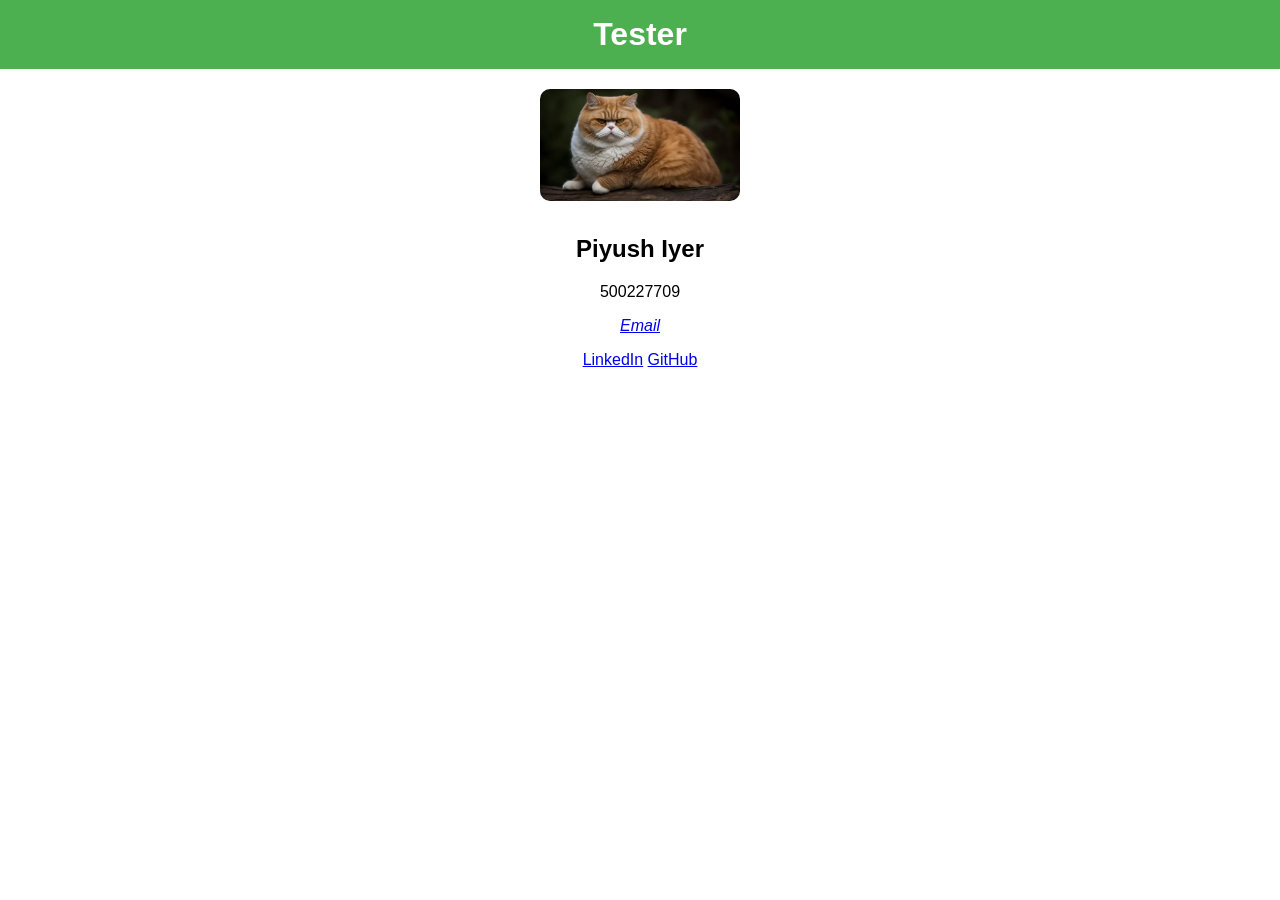
==== site/pages/member4.html @ 656538b4 "Added website files" ====
<!DOCTYPE html>
<html lang="en">
<head>
    <meta charset="UTF-8">
    <meta name="viewport" content="width=device-width, initial-scale=1.0">
    <title>Piyush Iyer</title>
    <link rel="stylesheet" href="../css/styles.css">
</head>
<body>
    <header>
        <h1>Tester</h1>
    </header>
    
    <main>
        <section class="profile">
            <img src="../img/Swaroop.jpg" alt="Member 4">
            <h2>Piyush Iyer</h2>
            <p>500227709</p>
            <p>
                <a aria-label="Send email" href="mailto:piyushgopalakrish@loyalistcollege.com"><i class="icon fa fa-envelope-o">Email</i>
                </a>
            </p>
            <p>
                <a href="https://www.linkedin.com/in/swaroopkrishna-menon-4a541421b" target="_blank">LinkedIn</a>
                <a href="https://github.com/PiyushIyer123" target="_blank">GitHub</a>
        </section>
    </main>
</body>
</html>
---- site/css/styles.css ----
body {
    font-family: Arial, sans-serif;
    margin: 0;
    padding: 0;
    text-align: center;
}

header {
    background-color: #4CAF50;
    color: white;
    padding: 1em;
}

h1 {
    margin: 0;
}

.team {
    display: flex;
    flex-wrap: wrap;
    justify-content: center;
    gap: 20px;
    padding: 20px;
}

.member {
    width: 150px; /* Set a fixed width for each member container */
    text-align: center;
}

.member img {
    width: 100%; /* Make the image take up the full width of the container */
    height: 150px; /* Set a fixed height to maintain consistency */
    object-fit: cover; /* Crop the image to fit within the specified dimensions */
    border-radius: 10px;
}

.member h2 {
    margin-top: 10px;
    font-size: 1rem;
}


.profile {
    margin-top: 20px;
}

.profile img {
    width: 200px;
    border-radius: 10px;
    margin-bottom: 10px;
}
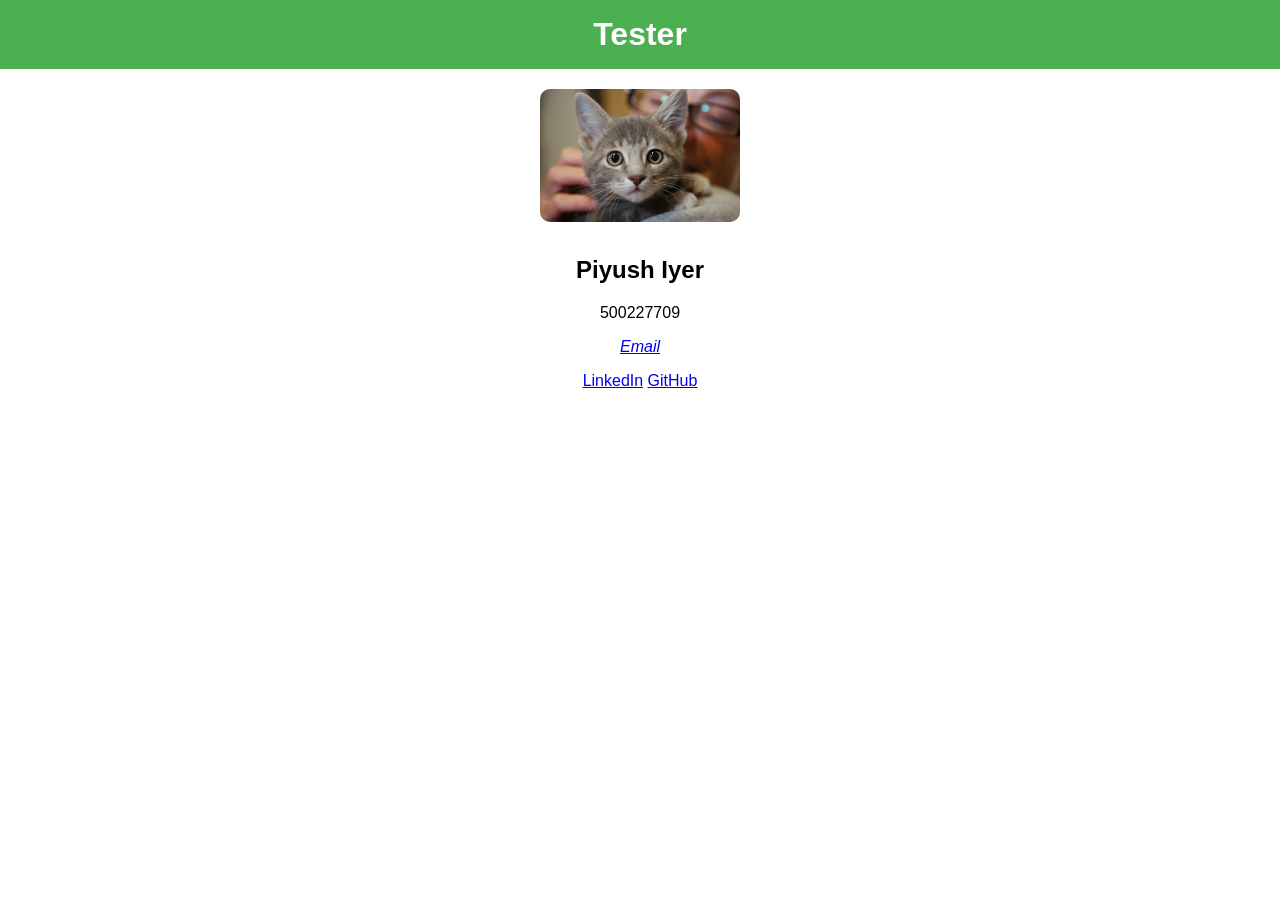
==== commit 8610e57a: "fixed errors" ====
--- a/site/pages/member4.html
+++ b/site/pages/member4.html
@@ -14,7 +14,7 @@
     
     <main>
         <section class="profile">
-            <img src="../img/Swaroop.jpg" alt="Member 4">
+            <img src="../img/Piyush.jpg" alt="Member 4">
             <h2>Piyush Iyer</h2>
             <p>500227709</p>
             <p>
@@ -22,7 +22,7 @@
                 </a>
             </p>
             <p>
-                <a href="https://www.linkedin.com/in/swaroopkrishna-menon-4a541421b" target="_blank">LinkedIn</a>
+                <a href="https://www.linkedin.com/in/piyush-iyer-6b1709154/" target="_blank">LinkedIn</a>
                 <a href="https://github.com/PiyushIyer123" target="_blank">GitHub</a>
         </section>
     </main>
